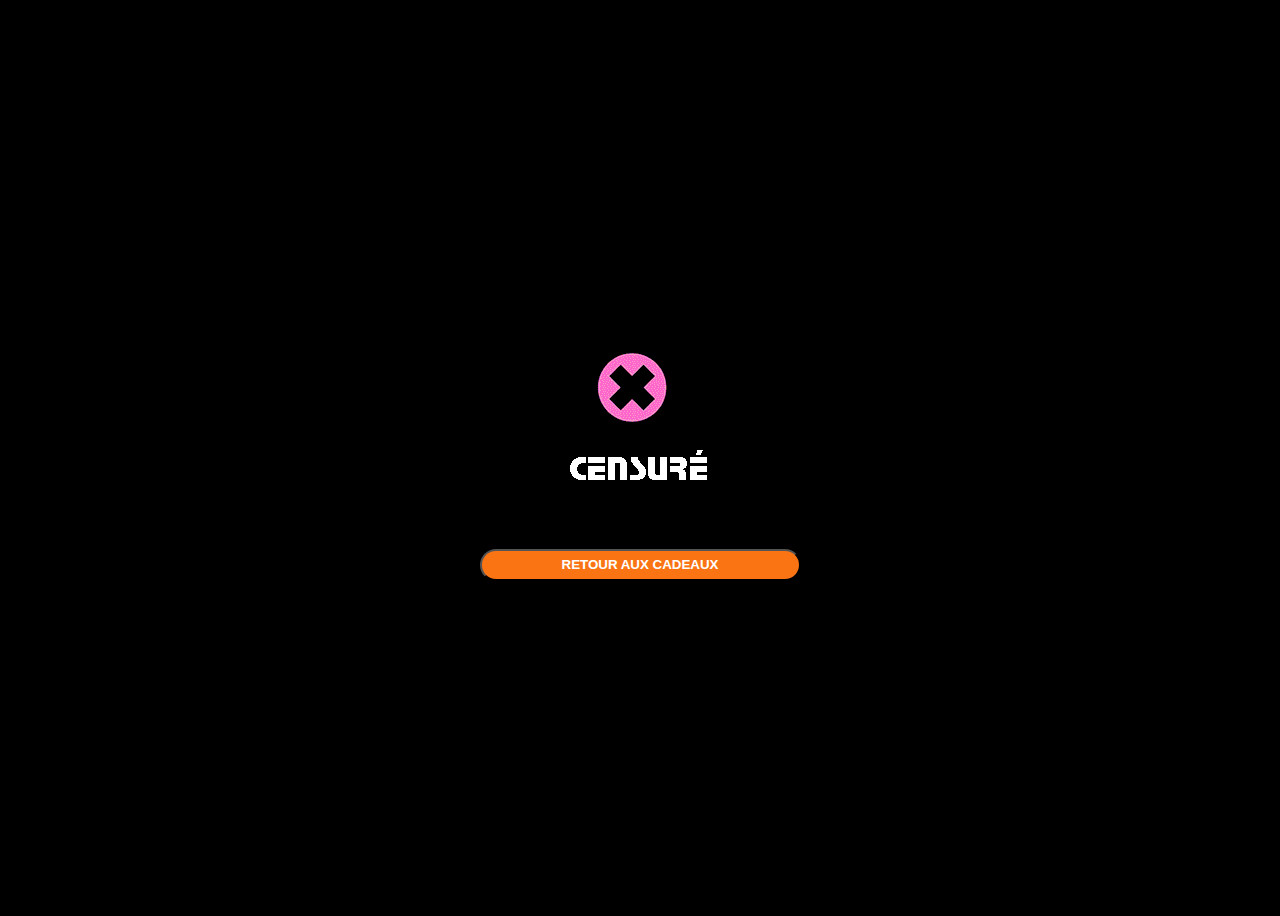
==== massage.html @ 227c1259 "Add files via upload" ====
<!DOCTYPE html>
<html lang="en">
<head>
  <meta charset="UTF-8">
  <meta name="viewport" content="width=device-width, initial-scale=1.0"> <!-- displays site properly based on user's device -->

  <link rel="icon" type="image/png" sizes="32x32" href="./images/favicon-32x32.png">
  <link href="./style.css" rel="stylesheet">
  <link href="https://fonts.googleapis.com/css2?family=Overpass&display=swap" rel="stylesheet">

  <title>Happy birthday Violette !</title>

</head>
<body>

<main>

    <img src="./images/7ef7ugga.gif">
    <a href="./index.html">
        <button>RETOUR AUX CADEAUX</button> 
    </a>

</main>
  
</body>
</html>
---- style.css ----
body {
    background-color: black;
    color: white;
    font-size: 15px;
    font-family: 'Overpass', sans-serif;
}

main {
    display: flex;
    justify-content: center;
    align-items: center;
    height: 100vh;
    flex-direction: column;
}

section {
    background-color: hsl(216, 12%, 8%);
    width: 25em;
    height: 32em;
    border-radius: 2em;
    padding-bottom: 2em;
    position: absolute;
}

h1 {
    margin: 1em;
}

.feedback-text{
    color: hsl(217, 12%, 63%);
    margin: 1.7em;
}

.choice {
    margin: 1.7em;
}

.star {
    margin: 1.3em 0 1.3em 1.6em;
}

.close-button {
    width: 1.7em;
    font-weight: 1300;
    color: white;
    cursor: pointer;
}

.close-button:hover {
    width: 2.3em;
    transition: 0.1s;
}

.close-container {
    position: absolute;
    top: 10px; 
    right: 10px;
}

.notes {
    display: flex;
    justify-content: space-around;
    margin: 0 1em 0 1em;

}

.notes p {
    background-color: hsl(213, 19%, 18%);
    color: hsl(217, 12%, 63%);
    width: 3em;
    height: 3em;
    border-radius: 50%;
    text-align: center;
    display: flex;
    justify-content: center;
    align-items: center;
}

.notes p:hover {
    background-color: hsl(25, 97%, 53%);
    color: white;
    font-weight: 800;
}

/* .notes p.active {
    background-color: green;
    color: white;
} */

.notes p:active,
.notes p:focus {
    background-color: green;
    color: white;
}

.button {
    text-align: center;
    margin-bottom: 2em;
    flex-grow: 1;
}

button {
    background-color: hsl(25, 97%, 53%);
    color: white;
    border-radius: 4em;
    padding: 0.5em 6em 0.5em 6em;
    font-weight: 800;
    margin-top: 1em;
    flex-grow: 1;
    cursor: pointer; 
}

button:hover {
    background-color: white;
    color: hsl(25, 97%, 53%);
    font-weight: 800;
}

.attribution { 
    font-size: 11px; 
    text-align: center;
    margin-top: 5em;
    position: absolute;
    bottom: 0;
    width: 100%;
}
    
.attribution a { 
    color: hsl(228, 45%, 44%); 
}

.image_thanks {
    text-align: center;
    margin-top: 2em;
    margin-bottom: 2em;
}

.score {
    text-align: center;
    background-color: grey;
    width: 70%;
    padding: 0.6em;
    border-radius: 10em;
    font-weight:800;
    margin: 0 auto;
}

.notes p.selected {
    background-color: green;
    color: white;
    font-weight: 800;
  }
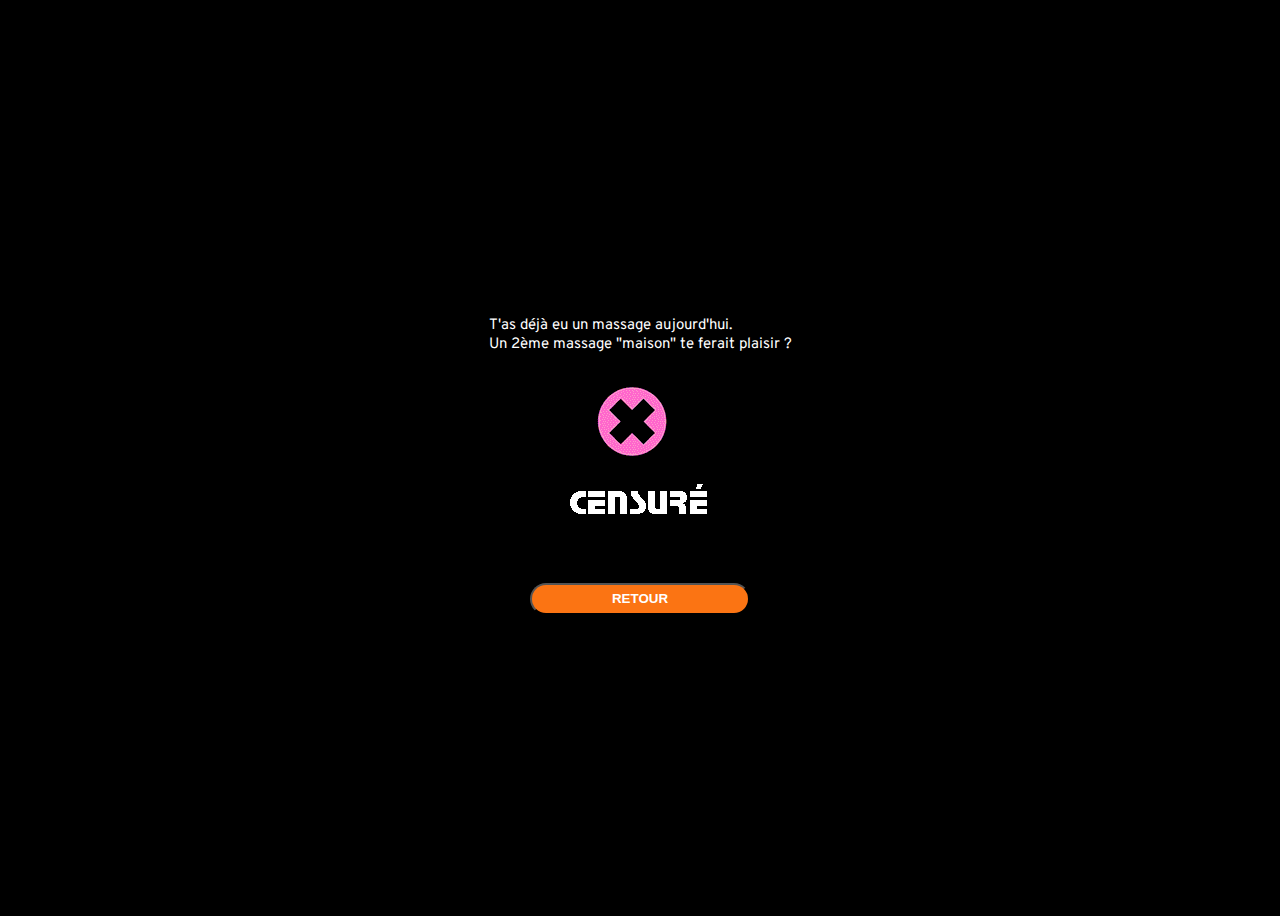
==== commit 1abc1df3: "changements de textes, d'images, d'ordre des pages. Réglage dimension images." ====
--- a/massage.html
+++ b/massage.html
@@ -14,10 +14,10 @@
 <body>
 
 <main>
-
+    <p>T'as déjà eu un massage aujourd'hui. <br> Un 2ème massage "maison" te ferait plaisir ?</p>
     <img src="./images/7ef7ugga.gif">
     <a href="./index.html">
-        <button>RETOUR AUX CADEAUX</button> 
+        <button>RETOUR</button> 
     </a>
 
 </main>
--- a/style.css
+++ b/style.css
@@ -121,7 +121,7 @@
     text-align: center;
     margin-top: 5em;
     position: absolute;
-    bottom: 0;
+    bottom: -100px;
     width: 100%;
 }
     
@@ -150,4 +150,7 @@
     color: white;
     font-weight: 800;
   }
-  +
+.return-button {
+    text-align: center;
+}